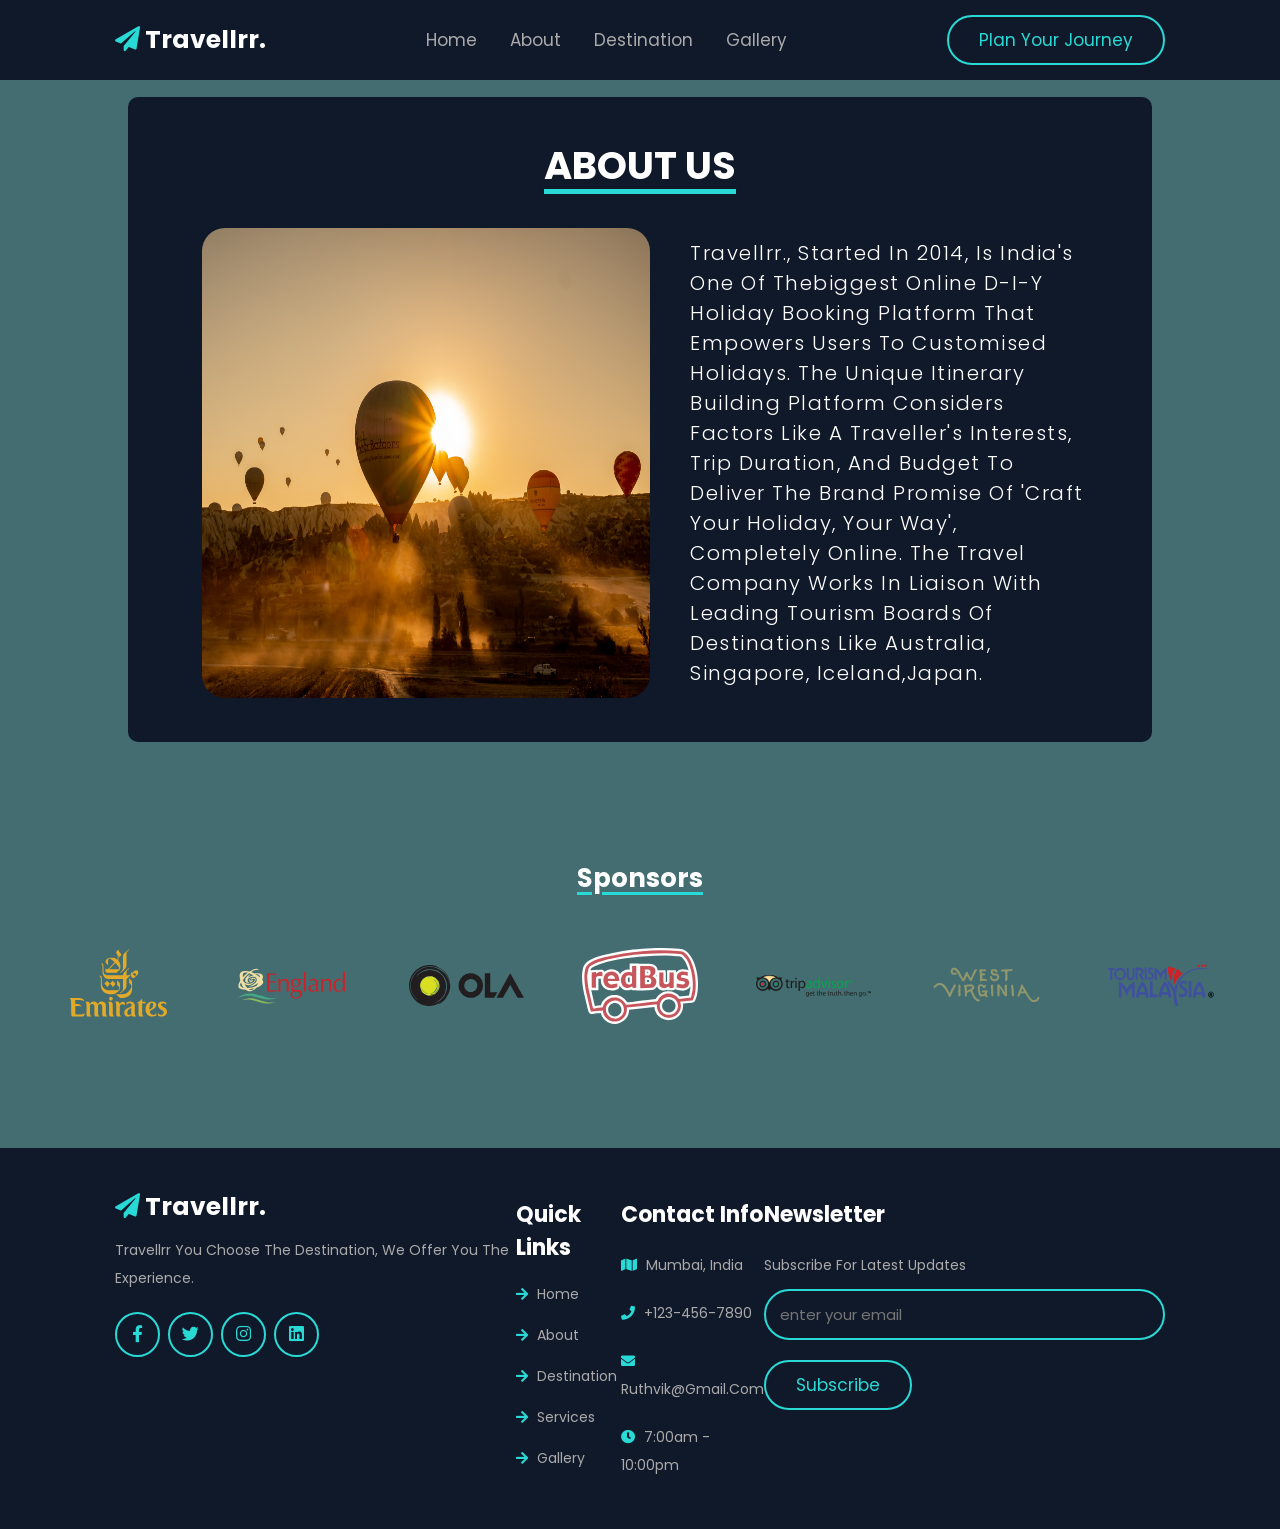
==== aboutus.html @ 3e198d0f "first commit" ====
<!DOCTYPE html>
<html lang="en">
    <head>
        <meta charset="UTF-8">
        <meta http-equiv="X-UA-Compatible" content="IE=edge">
        <meta name="viewport" content="width=device-width, initial-scale=1.0">
        <title>About Us.</title>
    
        <!-- font awesome cdn link  -->
        <link rel="stylesheet" href="https://cdnjs.cloudflare.com/ajax/libs/font-awesome/5.15.4/css/all.min.css">
    
        <!-- custom css file link  -->
        <link rel="stylesheet" href="css/about.css">
    
        <!-- custom js file link  -->
        <script src="js/script.js" defer></script>
    
    </head>
    <body >
        <header class="header">

            <div id="menu-btn" class="fas fa-bars"></div>
        
            <a href="index.html" class="logo zoominleft"> <i class="fas fa-paper-plane"></i>Travellrr. </a>
        
            <nav class="navbar">
                <a class="zoominleft" href="index.html">Home</a>
                <a class="zoominleft" href="#">about</a>
                <a class="zoominleft" href="tours.html">destination</a>
                <a class="zoominleft" href="index.html#gallery">gallery</a>
            </nav>
        
            <a href="login.html" class="btn zoom-in-left">Plan your journey</a>
        
        </header>



        <div class = 'abt'>
            <h1 class = 'abt-head fade-in' >ABOUT US</h1>
            <div class="img-data fade-in">
                <img src="images/img-about.jpg" class="imgg" alt="fest">
                <p class="textbox fade-in">
                        Travellrr., started in 2014, is India's one of thebiggest online D-I-Y holiday booking platform that empowers
                        users to customised holidays. The unique itinerary building platform considers factors like a traveller's interests,
                        trip duration, and budget to deliver the brand promise of 'Craft Your Holiday, Your Way', completely online. The
                        travel company works in liaison with leading tourism boards of destinations like Australia, Singapore, Iceland,Japan.
                </p>
            </div>
        </div>

        <div class="sponsors">
            <h1 class="spon-head">Sponsors</h1>
            <div class="spon-icon">
                <a href="#"><img class="spons" src = "images/svg/emirates.svg" alt="sponsors"/></a>
                <a href="#"><img class="spons" src = "images/svg/english-tourism.svg" alt="sponsors"/></a>
                <a href="#"><img class="spons" src = "images/svg/ola-cabs.svg" alt="sponsors"/></a>
                <a href="#"><img class="spons" src = "images/svg/red bus.svg" alt="sponsors"/></a>
                <a href="#"><img class="spons" src = "images/svg/tripadvisor.svg" alt="sponsors"/></a>
                <a href="#"><img class="spons" src = "images/svg/west-virginia.svg" alt="sponsors"/></a>
                <a href="#"><img class="spons" src = "images/svg/tourism-malaysia.svg" alt="sponsors"/></a>
            </div>
        </div>

        <section class="footer">

            <div class="box-container">

                <div class="box">
                    <a href="#" class="logo"> <i class="fas fa-paper-plane"></i>travellrr. </a>
                    <p>Travellrr you choose the destination, we offer you the experience.</p>
                    <div class="share">
                        <a href="#" class="fab fa-facebook-f"></a>
                        <a href="#" class="fab fa-twitter"></a>
                        <a href="#" class="fab fa-instagram"></a>
                        <a href="#" class="fab fa-linkedin"></a>
                    </div>
                </div>

                <div class="box">
                    <h3>quick links</h3>
                    <a href="index.html" class="links"> <i class="fas fa-arrow-right"></i> home </a>
                    <a href="#" class="links"> <i class="fas fa-arrow-right"></i> about </a>
                    <a href="#destination" class="links"> <i class="fas fa-arrow-right"></i> destination </a>
                    <a href="#services" class="links"> <i class="fas fa-arrow-right"></i> services </a>
                    <a href="index.html#gallery" class="links"> <i class="fas fa-arrow-right"></i> gallery </a>
                </div>

                <div class="box">
                    <h3>contact info</h3>
                    <p> <i class="fas fa-map"></i> mumbai, india </p>
                    <p> <i class="fas fa-phone"></i> +123-456-7890 </p>
                    <p> <i class="fas fa-envelope"></i> ruthvik@gmail.com </p>
                    <p> <i class="fas fa-clock"></i> 7:00am - 10:00pm </p>
                </div>

                <div class="box">
                    <h3>newsletter</h3>
                    <p>subscribe for latest updates</p>
                    <form action="">
                        <input type="email" name="" placeholder="enter your email" class="email" id="">
                        <input type="submit" value="subscribe" class="btn">
                    </form>
                </div>

            </div>

        </section>
            
    </body>
</html>
---- css/about.css ----
@import url("style.css");

.abt {
    color: #fff;
    background-color: #10192a;
    margin: auto;
    margin-top: 9.7rem;
    width: 80%;
    border-radius: 1rem;
    padding: 2rem 5rem;
}

.abt-head {
    text-align: center;
    font-size: 3vw;
    font-weight: bolder;
    padding: 2rem 0 1rem;
    text-decoration: solid underline #29d9d5 5px;
    text-underline-offset: 10px;
}

.imgg {
    width: 35vw;
    border-radius: 2.3rem;
    margin: 1rem;
}

.img-data {
    display: flex;
    justify-content: space-around;
    margin: 1.4rem;
}

.textbox {
    font-size: 2rem;
    padding: 2rem 0rem  2rem 3rem; 
    letter-spacing: 1.5px;
    line-height: 3rem;
    font-weight: 300;
}

.sponsors {
    color: #fff;
    margin: auto;
    margin-top: 9.7rem;
    width: 95%;
}

.spon-head {
    text-align: center;
    font-size: 2vw;
    font-weight: bolder;
    padding: 2rem 0 3rem;
    text-decoration: solid underline #29d9d5 3px;
    text-underline-offset: 5px;
}

.spon-icon {
    display: flex;
    justify-content: space-around;
    align-items: center;
}

.spons{
    width: 9vw;
}


.footer {
    margin-top: 100px;
    background-color: #10192a;
}

@media (max-width: 768px) {
    .img-data {
        flex-direction: column;
        align-items: center;
    }
}
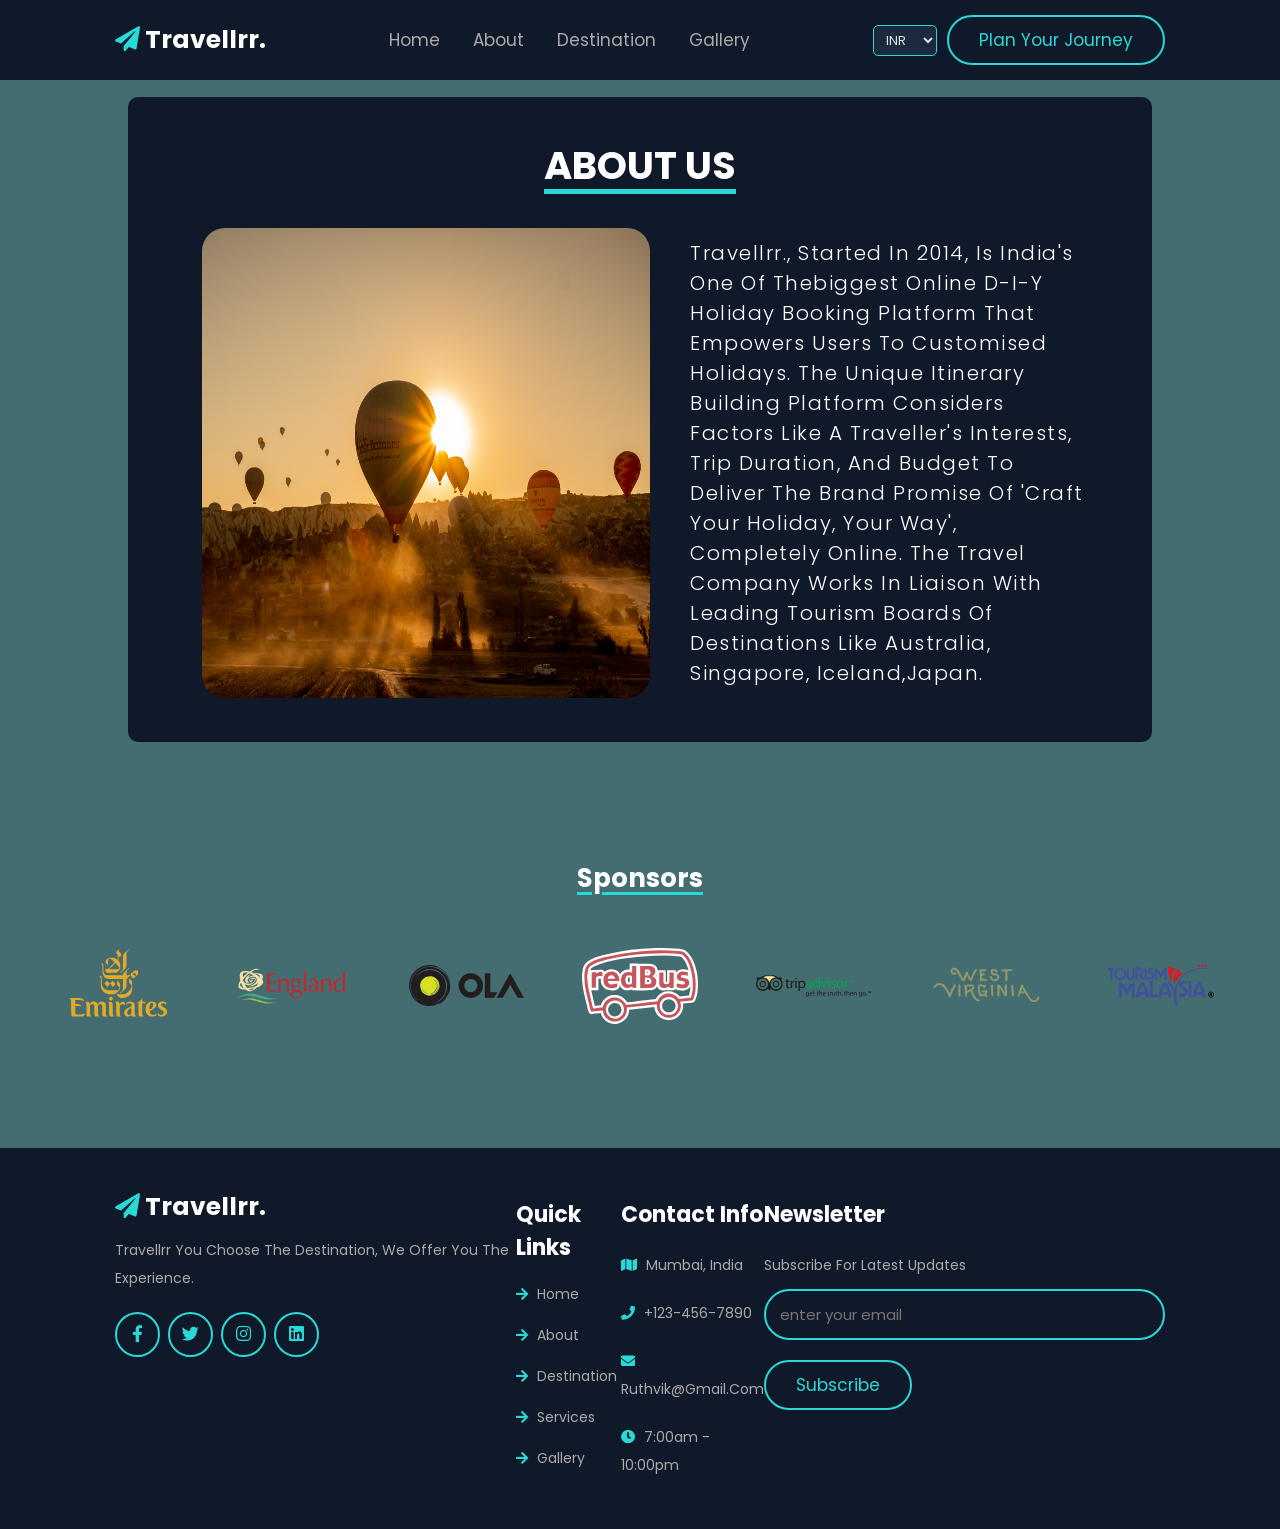
==== commit 5480003c: "Add header currency selector with hardcoded INR exchange rates Include js/currency.js on all main pa" ====
--- a/aboutus.html
+++ b/aboutus.html
@@ -14,6 +14,7 @@
     
         <!-- custom js file link  -->
         <script src="js/script.js" defer></script>
+        <script src="js/currency.js" defer></script>
     
     </head>
     <body >
@@ -30,7 +31,20 @@
                 <a class="zoominleft" href="index.html#gallery">gallery</a>
             </nav>
         
-            <a href="login.html" class="btn zoom-in-left">Plan your journey</a>
+            <div class="header-actions">
+                <div class="header-currency-wrap">
+                    <label for="header-currency" class="visually-hidden">Currency</label>
+                    <select id="header-currency" aria-label="Select currency" title="Currency">
+                        <option value="INR">INR</option>
+                        <option value="USD">USD</option>
+                        <option value="EUR">EUR</option>
+                        <option value="GBP">GBP</option>
+                        <option value="AED">AED</option>
+                        <option value="JPY">JPY</option>
+                    </select>
+                </div>
+                <a href="login.html" class="btn zoom-in-left">Plan your journey</a>
+            </div>
         
         </header>
 
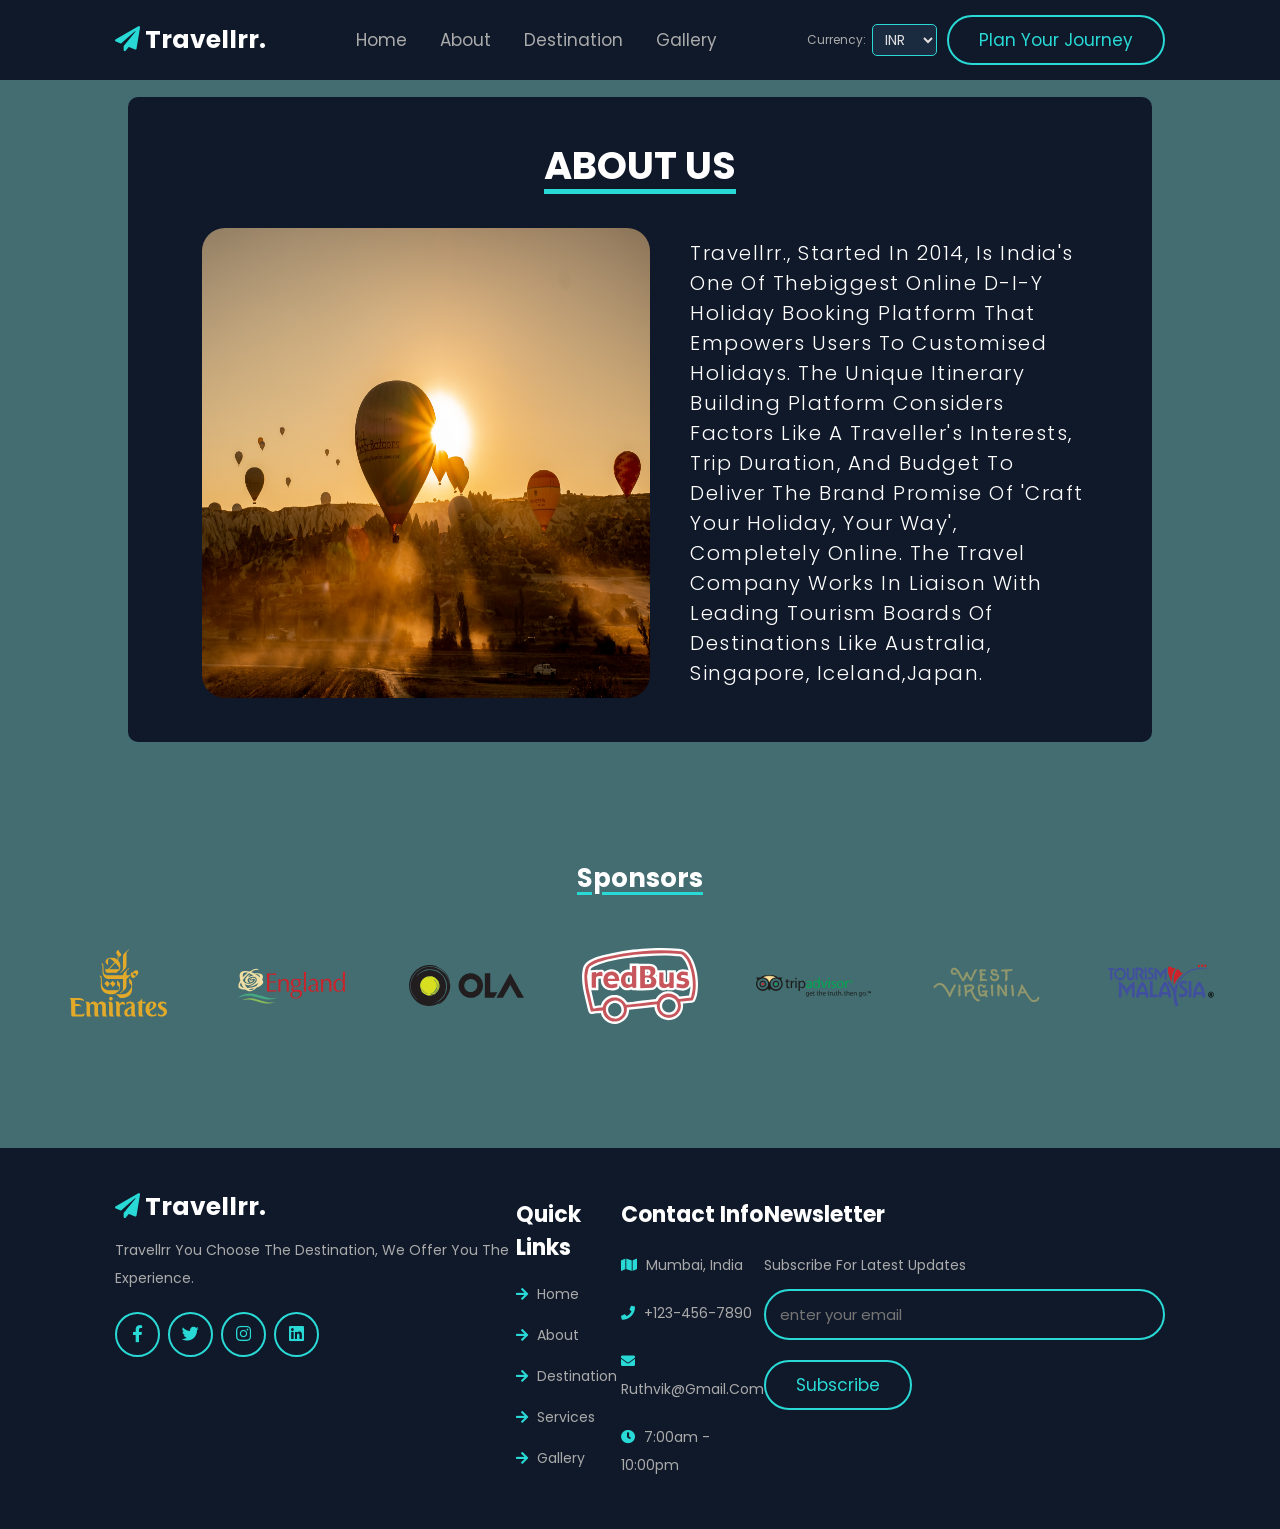
==== commit 8473d364: "Make header currency control easier to find with visible label Co-authored-by: arpanoriental123-hue " ====
--- a/aboutus.html
+++ b/aboutus.html
@@ -33,8 +33,9 @@
         
             <div class="header-actions">
                 <div class="header-currency-wrap">
+                    <span class="header-currency-label" id="header-currency-label">Currency:</span>
                     <label for="header-currency" class="visually-hidden">Currency</label>
-                    <select id="header-currency" aria-label="Select currency" title="Currency">
+                    <select id="header-currency" aria-labelledby="header-currency-label" title="Currency">
                         <option value="INR">INR</option>
                         <option value="USD">USD</option>
                         <option value="EUR">EUR</option>
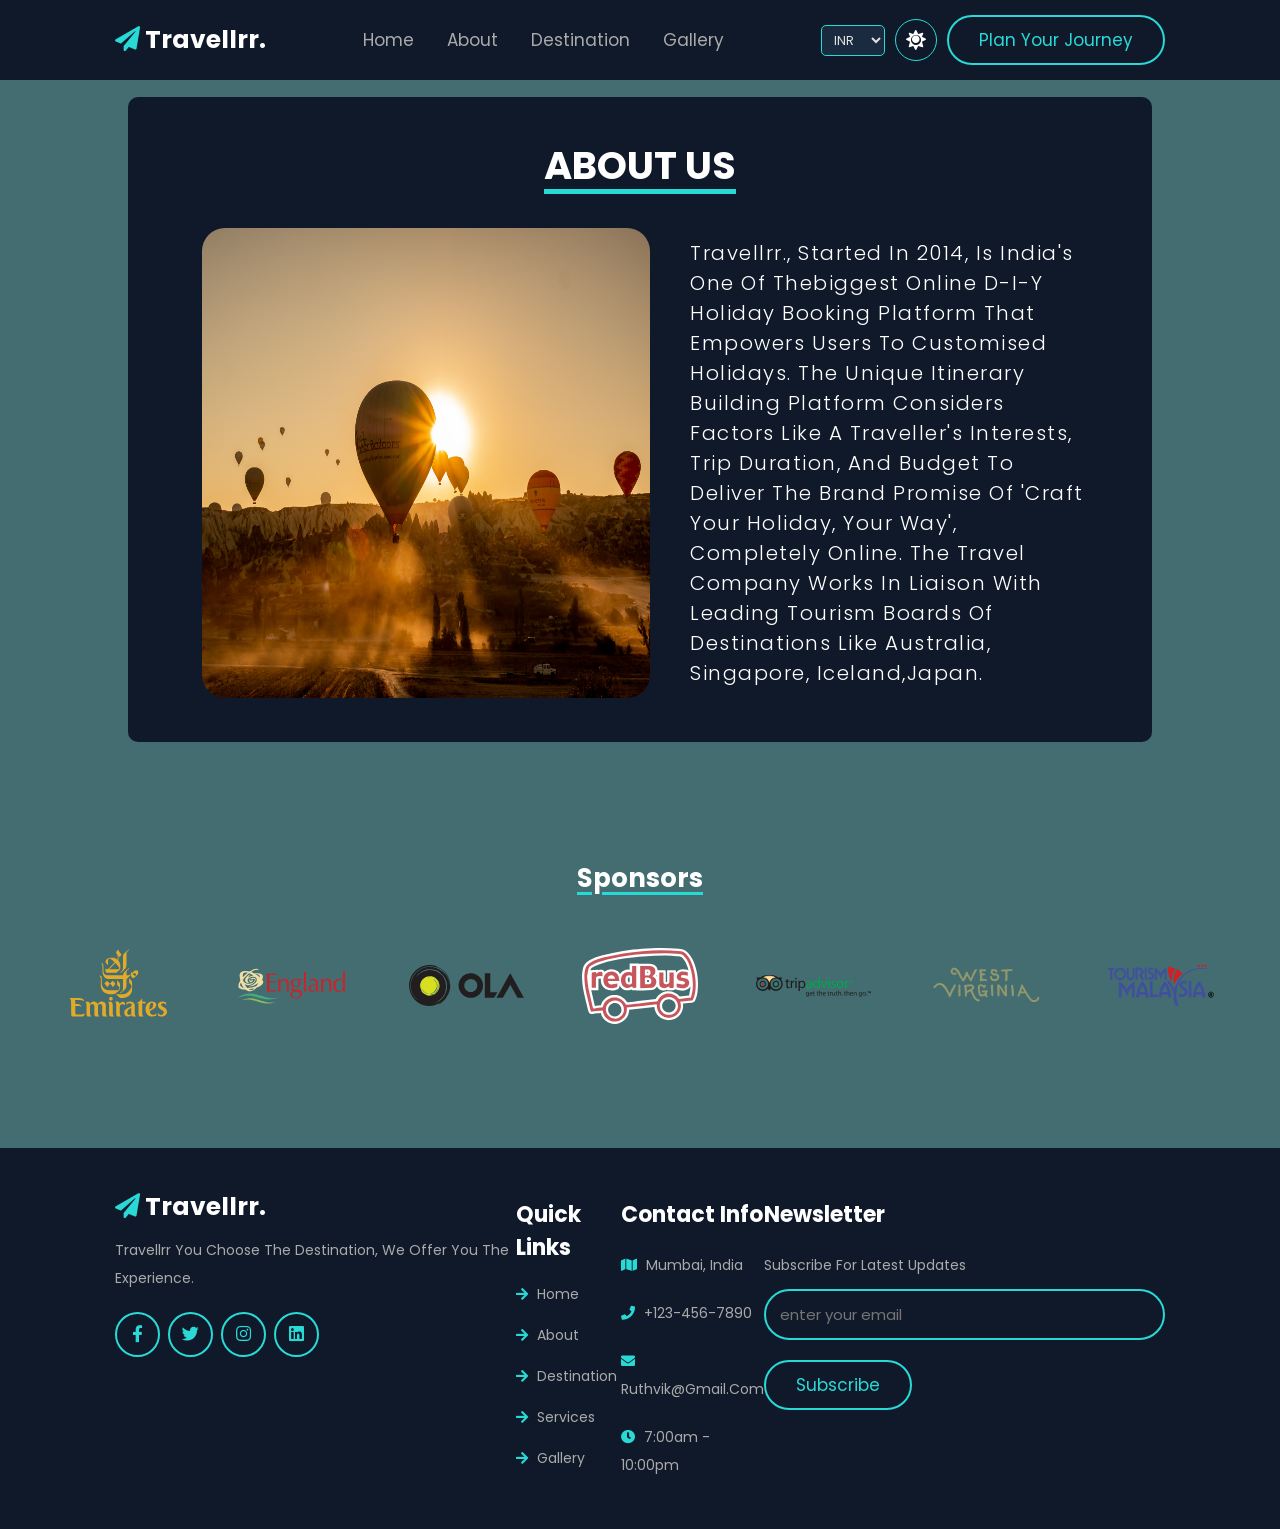
==== commit e1725d63: "Add dark/light theme toggle with CSS variables and localStorage - Define theme tokens on :root and [" ====
--- a/aboutus.html
+++ b/aboutus.html
@@ -4,6 +4,7 @@
         <meta charset="UTF-8">
         <meta http-equiv="X-UA-Compatible" content="IE=edge">
         <meta name="viewport" content="width=device-width, initial-scale=1.0">
+        <script src="js/theme.js"></script>
         <title>About Us.</title>
     
         <!-- font awesome cdn link  -->
@@ -33,9 +34,8 @@
         
             <div class="header-actions">
                 <div class="header-currency-wrap">
-                    <span class="header-currency-label" id="header-currency-label">Currency:</span>
                     <label for="header-currency" class="visually-hidden">Currency</label>
-                    <select id="header-currency" aria-labelledby="header-currency-label" title="Currency">
+                    <select id="header-currency" aria-label="Select currency" title="Currency">
                         <option value="INR">INR</option>
                         <option value="USD">USD</option>
                         <option value="EUR">EUR</option>
@@ -44,6 +44,7 @@
                         <option value="JPY">JPY</option>
                     </select>
                 </div>
+                <button type="button" id="theme-toggle" class="theme-toggle" aria-pressed="false" title="Switch theme" aria-label="Switch theme"><i class="fas fa-sun" aria-hidden="true"></i></button>
                 <a href="login.html" class="btn zoom-in-left">Plan your journey</a>
             </div>
         
--- a/css/about.css
+++ b/css/about.css
@@ -1,8 +1,8 @@
 @import url("style.css");
 
 .abt {
-    color: #fff;
-    background-color: #10192a;
+    color: var(--color-text);
+    background-color: var(--color-surface);
     margin: auto;
     margin-top: 9.7rem;
     width: 80%;
@@ -15,7 +15,7 @@
     font-size: 3vw;
     font-weight: bolder;
     padding: 2rem 0 1rem;
-    text-decoration: solid underline #29d9d5 5px;
+    text-decoration: solid underline var(--color-accent) 5px;
     text-underline-offset: 10px;
 }
 
@@ -40,7 +40,7 @@
 }
 
 .sponsors {
-    color: #fff;
+    color: var(--color-text);
     margin: auto;
     margin-top: 9.7rem;
     width: 95%;
@@ -51,7 +51,7 @@
     font-size: 2vw;
     font-weight: bolder;
     padding: 2rem 0 3rem;
-    text-decoration: solid underline #29d9d5 3px;
+    text-decoration: solid underline var(--color-accent) 3px;
     text-underline-offset: 5px;
 }
 
@@ -68,7 +68,7 @@
 
 .footer {
     margin-top: 100px;
-    background-color: #10192a;
+    background-color: var(--color-surface);
 }
 
 @media (max-width: 768px) {
